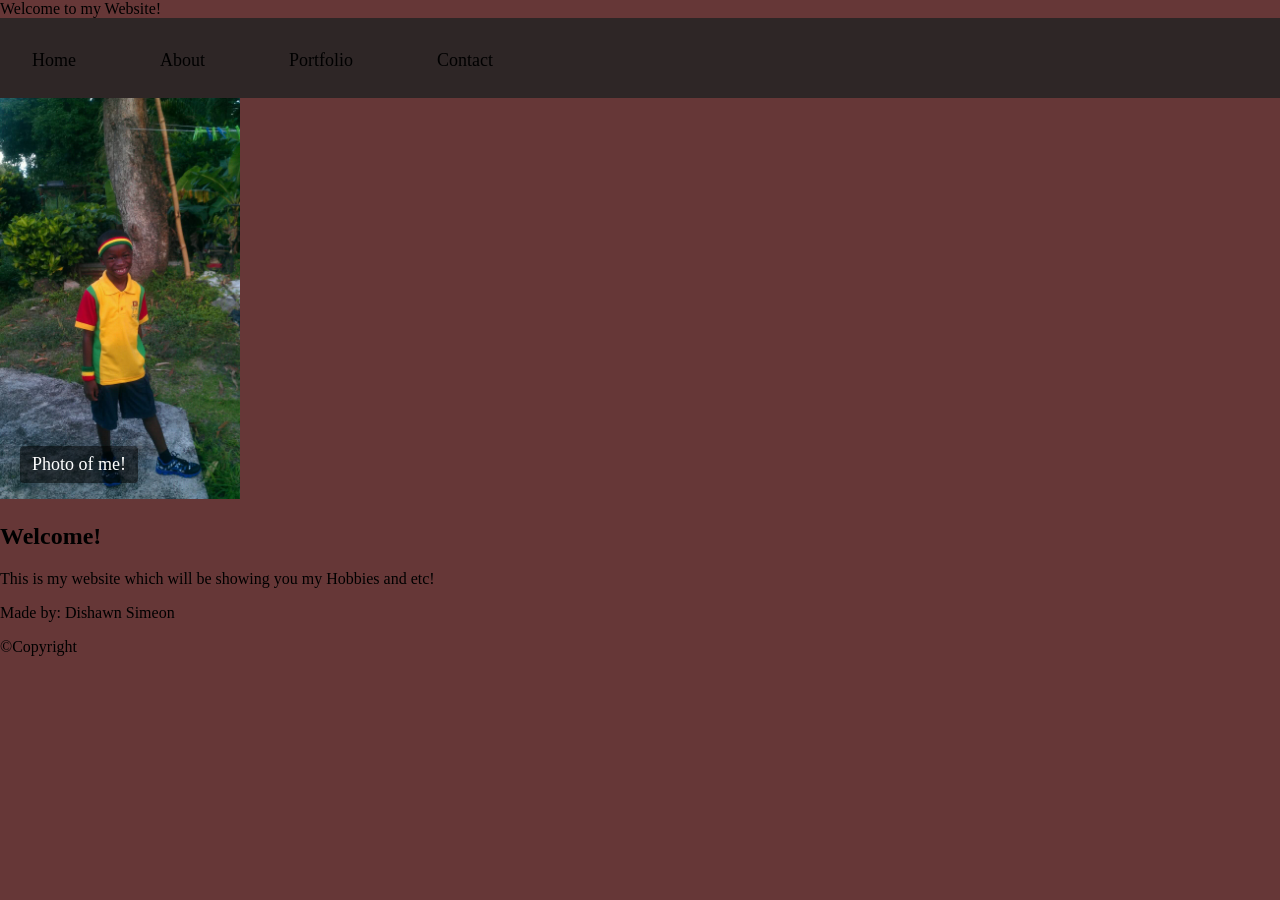
==== index.html @ 060ae258 "mm" ====
<!DOCTYPE html>
<html lang="en">
<head>
    <meta charset="UTF-8">
    <meta name="viewport" content="width=device-width, initial-scale=1.0">
    <link rel="stylesheet" type="text/css" href="style.css">
    <title>Home</title>

</head>
<body>
    <header> Welcome to my Website!</header>
    <main>
    <!-- Include the same nav -->
    <nav id="topmenu">
        <ul>
            <li><a href="index.html">Home</a></li>
            <li><a href="about.html">About</a></li>
            <li><a href="portfolio.html">Portfolio</a></li>
            <li><a href="contact.html">Contact</a></li>
        </ul>
   <div class="image-container">
  <img src="child-outdoors.jpeg" alt="Child outdoors">
  <div class="text-overlay">Photo of me!</div>
</div>
    
    <h1>Welcome!</h1>
    <p>This is my website which will be showing you my Hobbies and etc!</p>
    <section> </section>
    </nav>
    </main>

    <footer>
  <p>Made by: Dishawn Simeon</p>
    <p>&copy;Copyright</p>
</footer>


    

    
</body>
</html>
---- style.css ----
body {
  margin: 0;
  padding: 0;
  background: #663737;
}
nav#topmenu ul {
  list-style: none;
  background-color: #2e2626;
  text-align: center;
  padding: 0;
  margin: 0;
}
nav#topmenu li {
  font-size: 24px;
  line-height: 40px;
  height: 40px;
  display: inline-block;
  padding: 20px;
}
nav#topmenu a {
  text-decoration: none;
  color: #9a4747;  
}

#topmenu ul {
  list-style-type: none;
  margin: 0;
  padding: 0;
  display: flex;
  gap: 20px;
}

#topmenu ul li a {
  text-decoration: none;
  color: black;
  font-size: 18px;
  padding: 8px 12px;
  transition: all 0.3s ease; 
}


#topmenu ul li a:hover {
  color: white;               
  background-color: #af4c4f;  
  border-radius: 4px;        
  transform: scale(1.1);     
}
   .image-container {
      position: relative;
      display: inline-block;
    }

    .image-container img {
      width: 240px;
      height: auto;
    }
    .image-container .text-overlay {
      position: absolute;
      bottom: 20px;       
      left: 20px;         
      color: white;       
      background: rgba(0,0,0,0.5); 
      padding: 8px 12px;
      font-size: 18px;
      border-radius: 4px;
/* Mobile */
@media (max-width: 767px) { }

/* Tablet */
@media (min-width: 768px) and (max-width: 1023px) { }

/* Desktop */
@media (min-width: 1024px) { }
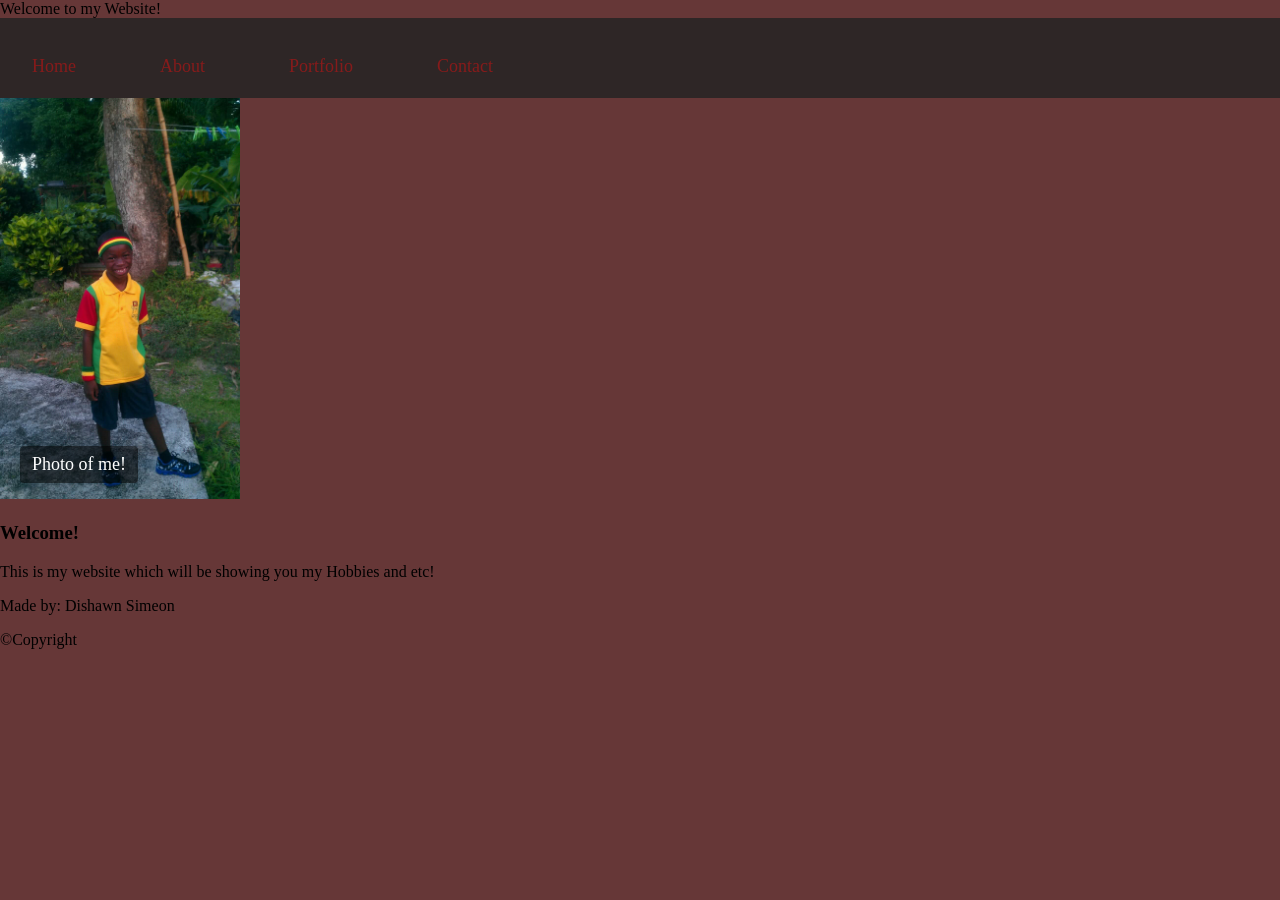
==== commit 6eaa2056: "poo" ====
--- a/index.html
+++ b/index.html
@@ -22,10 +22,10 @@
   <img src="child-outdoors.jpeg" alt="Child outdoors">
   <div class="text-overlay">Photo of me!</div>
 </div>
-    
+    <section>
     <h1>Welcome!</h1>
     <p>This is my website which will be showing you my Hobbies and etc!</p>
-    <section> </section>
+    </section>
     </nav>
     </main>
 
--- a/style.css
+++ b/style.css
@@ -17,9 +17,31 @@
   display: inline-block;
   padding: 20px;
 }
+/* Default style (laptops/desktops) */
 nav#topmenu a {
-  text-decoration: none;
-  color: #9a4747;  
+    text-decoration: none;
+    color: #9a4747;
+    padding: 10px 15px;
+    display: inline-block;
+}
+
+/* For Tablets */
+@media screen and (max-width: 768px) {
+    nav#topmenu a {
+        padding: 8px 12px;
+        font-size: 16px;
+    }
+}
+
+/* For Mobile phones */
+@media screen and (max-width: 480px) {
+    nav#topmenu a {
+        display: block;
+        width: 100%;
+        text-align: center;
+        padding: 12px;
+        font-size: 14px;
+    }
 }
 
 #topmenu ul {
@@ -32,12 +54,11 @@
 
 #topmenu ul li a {
   text-decoration: none;
-  color: black;
+  color: rgb(134, 27, 27);
   font-size: 18px;
   padding: 8px 12px;
   transition: all 0.3s ease; 
 }
-
 
 #topmenu ul li a:hover {
   color: white;               
@@ -63,6 +84,7 @@
       padding: 8px 12px;
       font-size: 18px;
       border-radius: 4px;
+    }
 /* Mobile */
 @media (max-width: 767px) { }
 
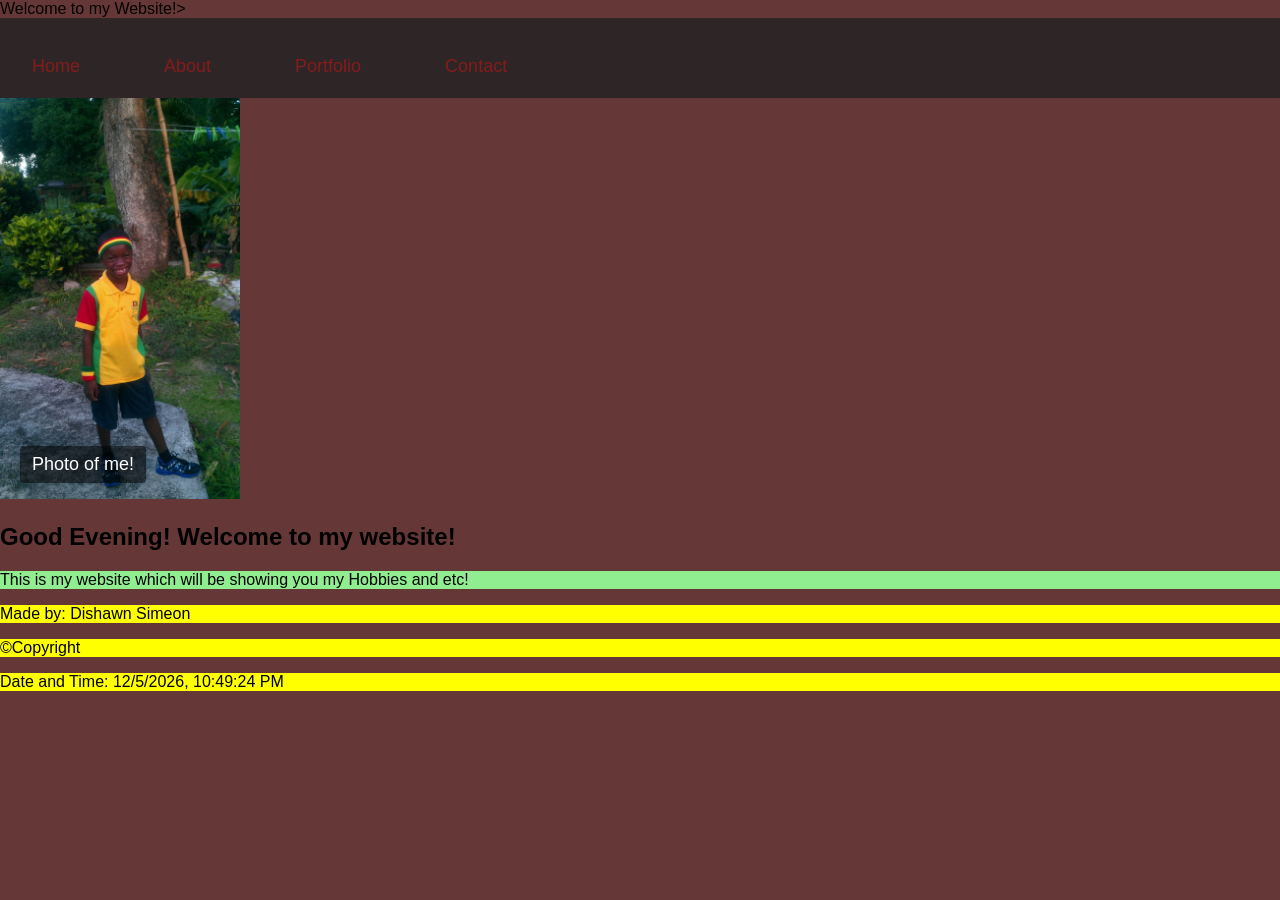
==== commit 8efac232: "java script changes including real time datatime etc" ====
--- a/index.html
+++ b/index.html
@@ -5,10 +5,13 @@
     <meta name="viewport" content="width=device-width, initial-scale=1.0">
     <link rel="stylesheet" type="text/css" href="style.css">
     <title>Home</title>
+    <link href="home.png" rel="Home icon" type="image/x-icon"/>
+
+
 
 </head>
 <body>
-    <header> Welcome to my Website!</header>
+    <header>Welcome to my Website!></header>
     <main>
     <!-- Include the same nav -->
     <nav id="topmenu">
@@ -23,16 +26,22 @@
   <div class="text-overlay">Photo of me!</div>
 </div>
     <section>
-    <h1>Welcome!</h1>
+    <h2 id="welcomeMessage"></h2>
+
     <p>This is my website which will be showing you my Hobbies and etc!</p>
     </section>
     </nav>
-    </main>
+    
+    
 
     <footer>
   <p>Made by: Dishawn Simeon</p>
     <p>&copy;Copyright</p>
 </footer>
+<p id="datetime" ></p>
+
+</main>
+<script src="js/script.js" defer></script>
 
 
     
--- a/style.css
+++ b/style.css
@@ -15,6 +15,7 @@
   line-height: 40px;
   height: 40px;
   display: inline-block;
+  flex-wrap: wrap;
   padding: 20px;
 }
 /* Default style (laptops/desktops) */
@@ -23,6 +24,7 @@
     color: #9a4747;
     padding: 10px 15px;
     display: inline-block;
+    flex-wrap: wrap;
 }
 
 /* For Tablets */
@@ -30,6 +32,7 @@
     nav#topmenu a {
         padding: 8px 12px;
         font-size: 16px;
+        flex-wrap: wrap;
     }
 }
 
@@ -37,6 +40,7 @@
 @media screen and (max-width: 480px) {
     nav#topmenu a {
         display: block;
+        flex-wrap: wrap;
         width: 100%;
         text-align: center;
         padding: 12px;
@@ -85,6 +89,7 @@
       font-size: 18px;
       border-radius: 4px;
     }
+    /*Responsive design for these devices*/
 /* Mobile */
 @media (max-width: 767px) { }
 
@@ -92,4 +97,40 @@
 @media (min-width: 768px) and (max-width: 1023px) { }
 
 /* Desktop */
-@media (min-width: 1024px) { }+@media (min-width: 1024px) { }
+p {
+    background-color: yellow;
+}
+.highlight {
+    background-color: lightblue;
+}
+
+/*To display the dark and light mode*/
+body {
+    background-color:#9a4747(238, 17, 17);
+    color: black;
+    font-family: Arial, sans-serif;
+    transition: 0.3s;
+}
+
+#myParagraph {
+    background-color: lightblue;
+    padding: 15px;
+    border-radius: 8px;
+    font-size: 18px;
+}
+
+.dark-mode {
+    background-color: #222;
+    color: #9a4747(234, 11, 11);
+}
+
+.dark-mode #myParagraph {
+    background-color: #444;
+    color: #9a4747;
+}
+.highlight {
+    background-color: rgb(79, 79, 71);
+    color: rgb(123, 17, 17);
+    
+}
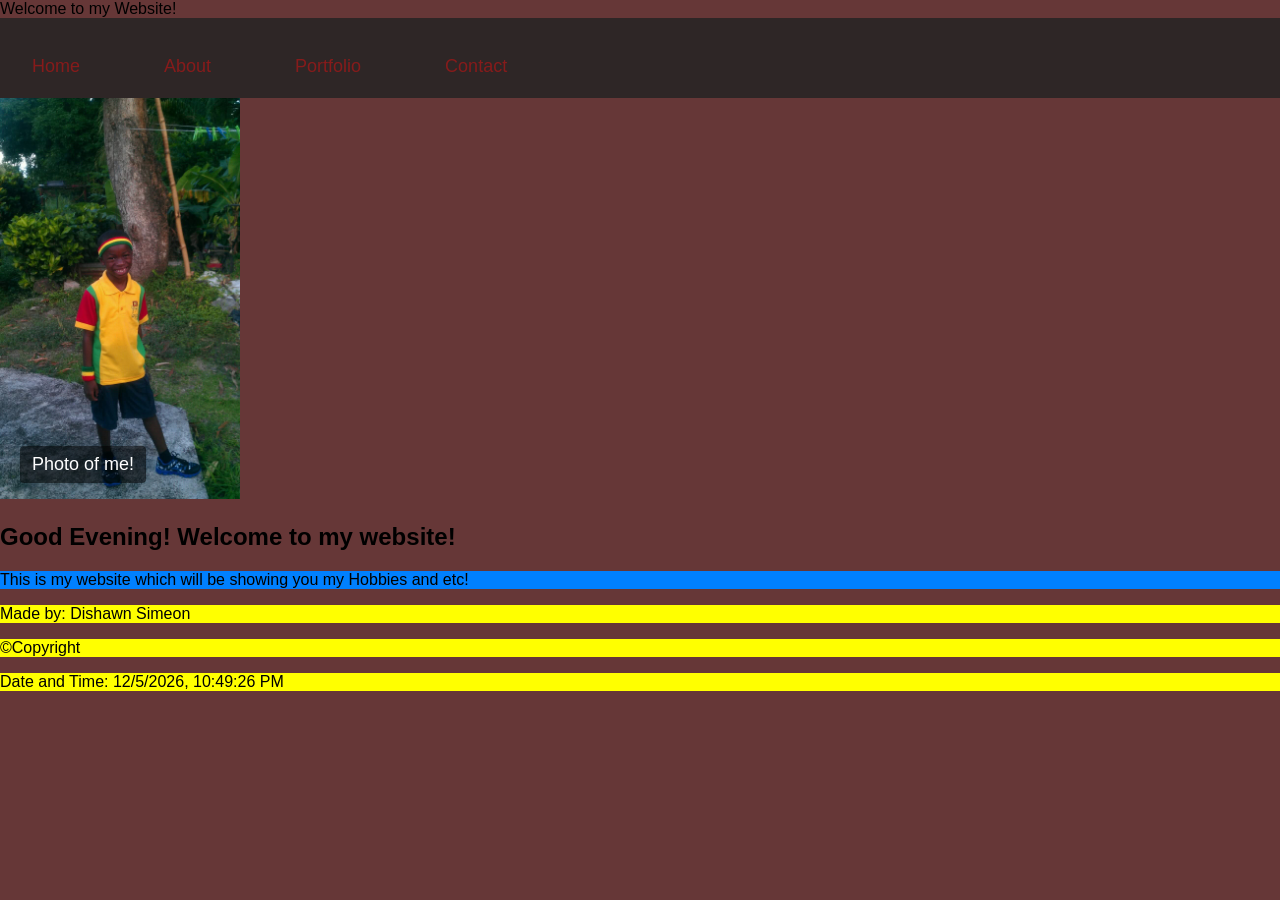
==== commit 9f550f22: "changes to the index and read me file" ====
--- a/index.html
+++ b/index.html
@@ -11,7 +11,7 @@
 
 </head>
 <body>
-    <header>Welcome to my Website!></header>
+    <header>Welcome to my Website!</header>
     <main>
     <!-- Include the same nav -->
     <nav id="topmenu">
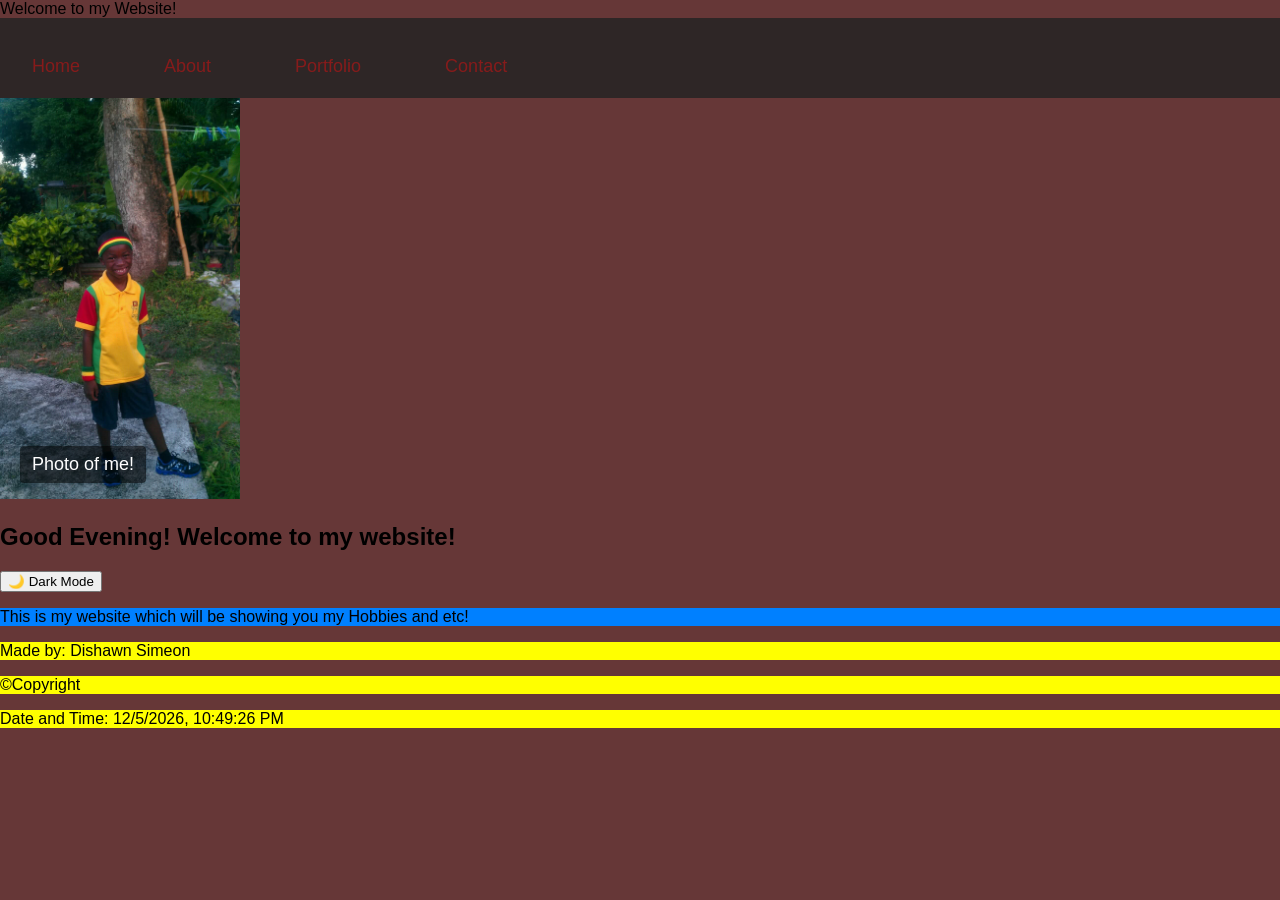
==== commit 1a08e542: "dark mode" ====
--- a/index.html
+++ b/index.html
@@ -27,6 +27,7 @@
 </div>
     <section>
     <h2 id="welcomeMessage"></h2>
+    <button id="themeToggle">🌙 Dark Mode</button>
 
     <p>This is my website which will be showing you my Hobbies and etc!</p>
     </section>
--- a/style.css
+++ b/style.css
@@ -122,15 +122,15 @@
 
 .dark-mode {
     background-color: #222;
-    color: #9a4747(234, 11, 11);
+    color: #9a4747;
 }
 
 .dark-mode #myParagraph {
     background-color: #444;
     color: #9a4747;
 }
+
 .highlight {
     background-color: rgb(79, 79, 71);
     color: rgb(123, 17, 17);
-    
 }
